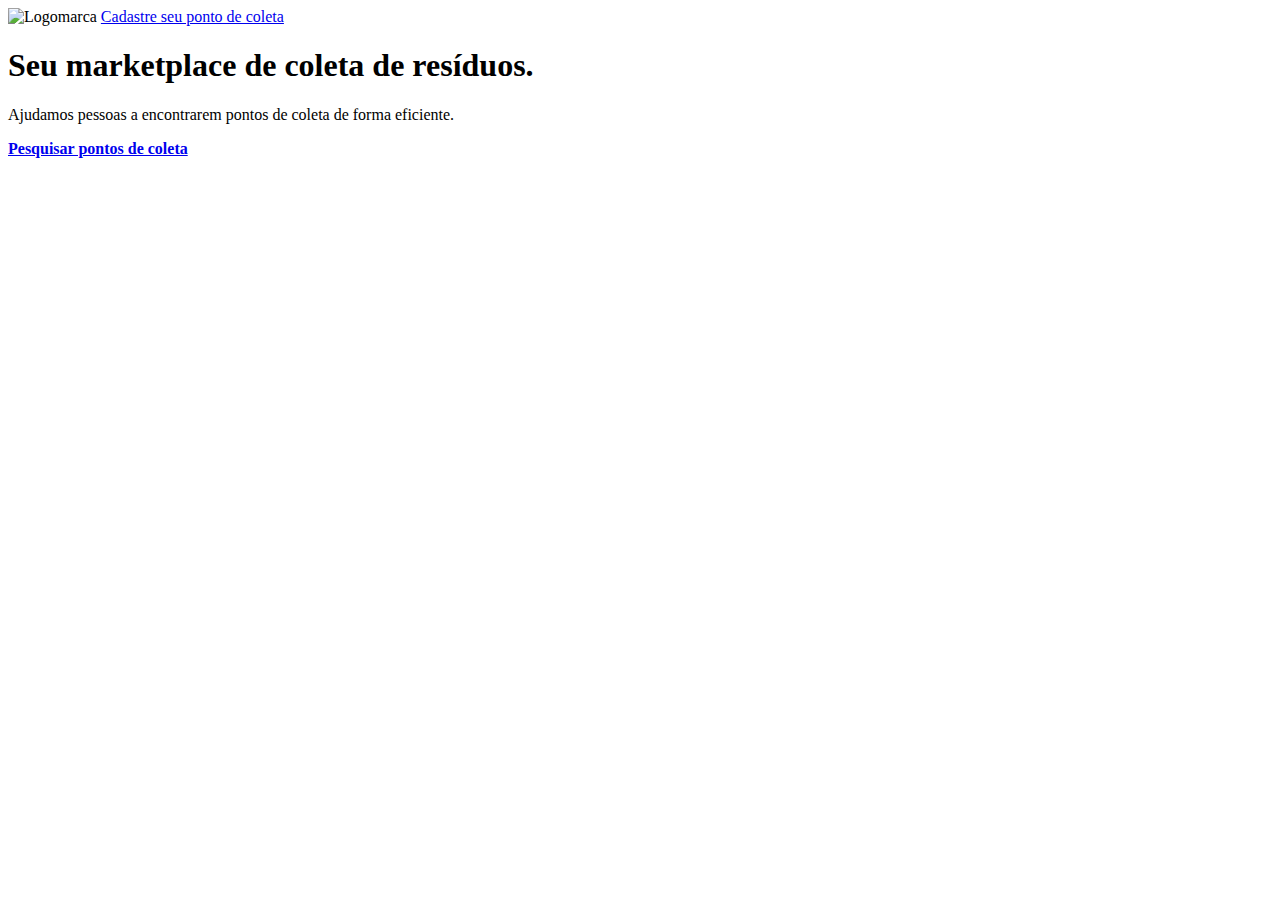
==== index.html @ 00b4350b "Criação da Index" ====
<!DOCTYPE html>
<html lang="pt-br">

<head>
    <meta charset="UTF-8">
    <meta name="viewport" content="width=device-width, initial-scale=1.0">
    <link href="https://fonts.googleapis.com/css2?family=Roboto&family=Ubuntu:wght@700&display=swap" rel="stylesheet">
    <link rel="stylesheet" href="./styles/main.css">
    <title>Ecoleta</title>
</head>

<body>

    <div id="page-home">

        <div class="content">
            <header>
                <img src="./assets/logo.svg" alt="Logomarca">
                <a href="#">
                    <span></span>
                    Cadastre seu ponto de coleta
                </a>
            </header>

            <main>
                <h1>Seu marketplace de coleta de resíduos.</h1>

                <p>Ajudamos pessoas a encontrarem pontos de coleta de forma eficiente.</p>

                <a href="#">
                    <span></span>
                    <strong>Pesquisar pontos de coleta</strong>
                </a>

            </main>

        </div>
    </div>

</body>

</html>
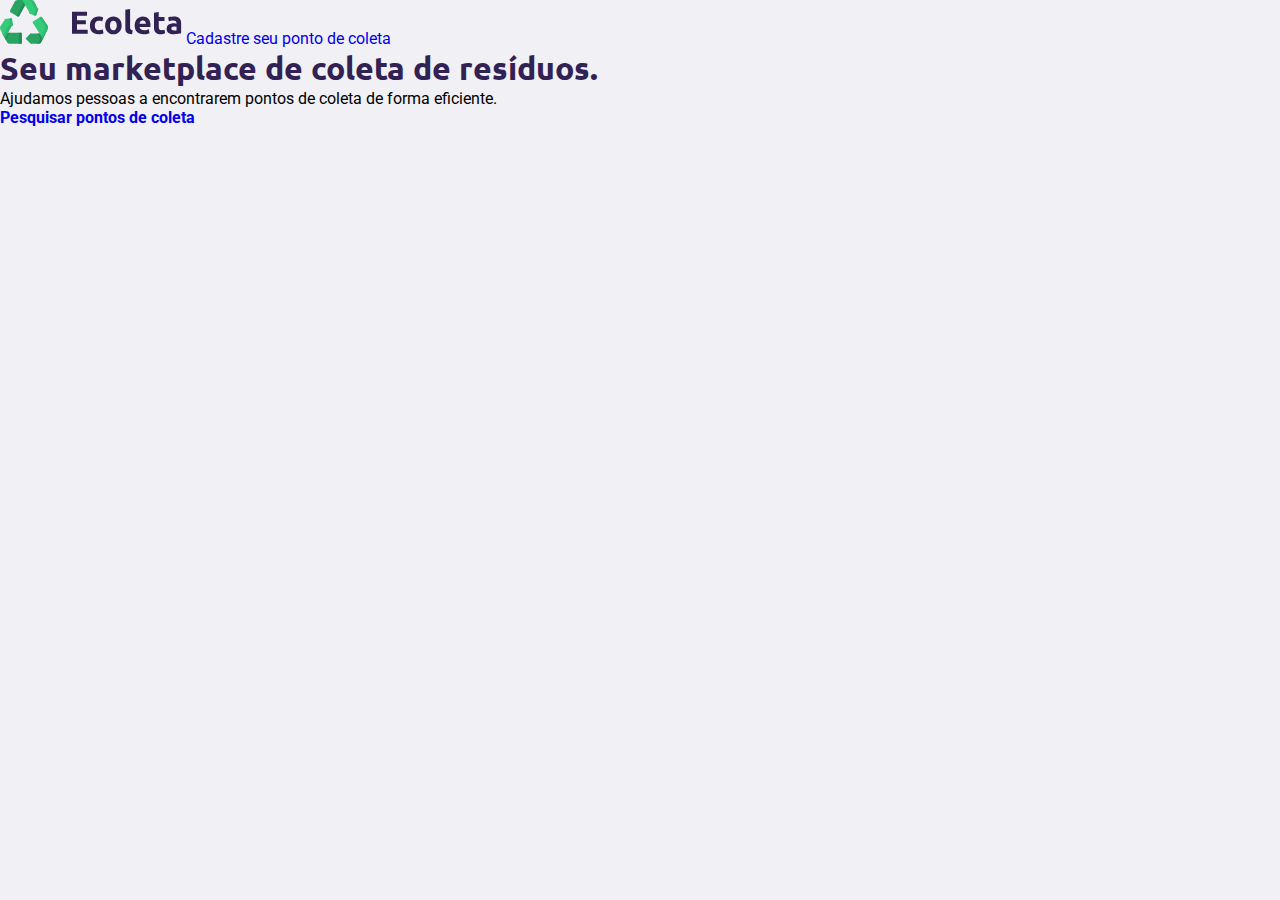
==== commit 4e95fd0c: "Atualização das referências de estilos" ====
--- a/index.html
+++ b/index.html
@@ -6,6 +6,9 @@
     <meta name="viewport" content="width=device-width, initial-scale=1.0">
     <link href="https://fonts.googleapis.com/css2?family=Roboto&family=Ubuntu:wght@700&display=swap" rel="stylesheet">
     <link rel="stylesheet" href="./styles/main.css">
+    <link rel="stylesheet" href="./styles/home.css">
+    <link rel="stylesheet" href="./styles/responsive.css">
+
     <title>Ecoleta</title>
 </head>
 
--- a/styles/main.css
+++ b/styles/main.css
@@ -0,0 +1,29 @@
+:root{
+    --title-color: #322153;
+    --primary-color: #35cb79;
+}
+
+*{
+    margin: 0;
+    padding: 0;
+    box-sizing: border-box;
+}
+
+html {
+    font-family: 'Roboto', sans-serif;
+}
+
+body{
+    background: #f0f0f5;
+    -webkit-font-smoothing: antialiased;
+}
+
+a{
+    text-decoration: none;
+}
+
+
+h1,h2,h3,h4,h5,h6{
+    color: var(--title-color);
+    font-family: 'Ubuntu',sans-serif;
+}
